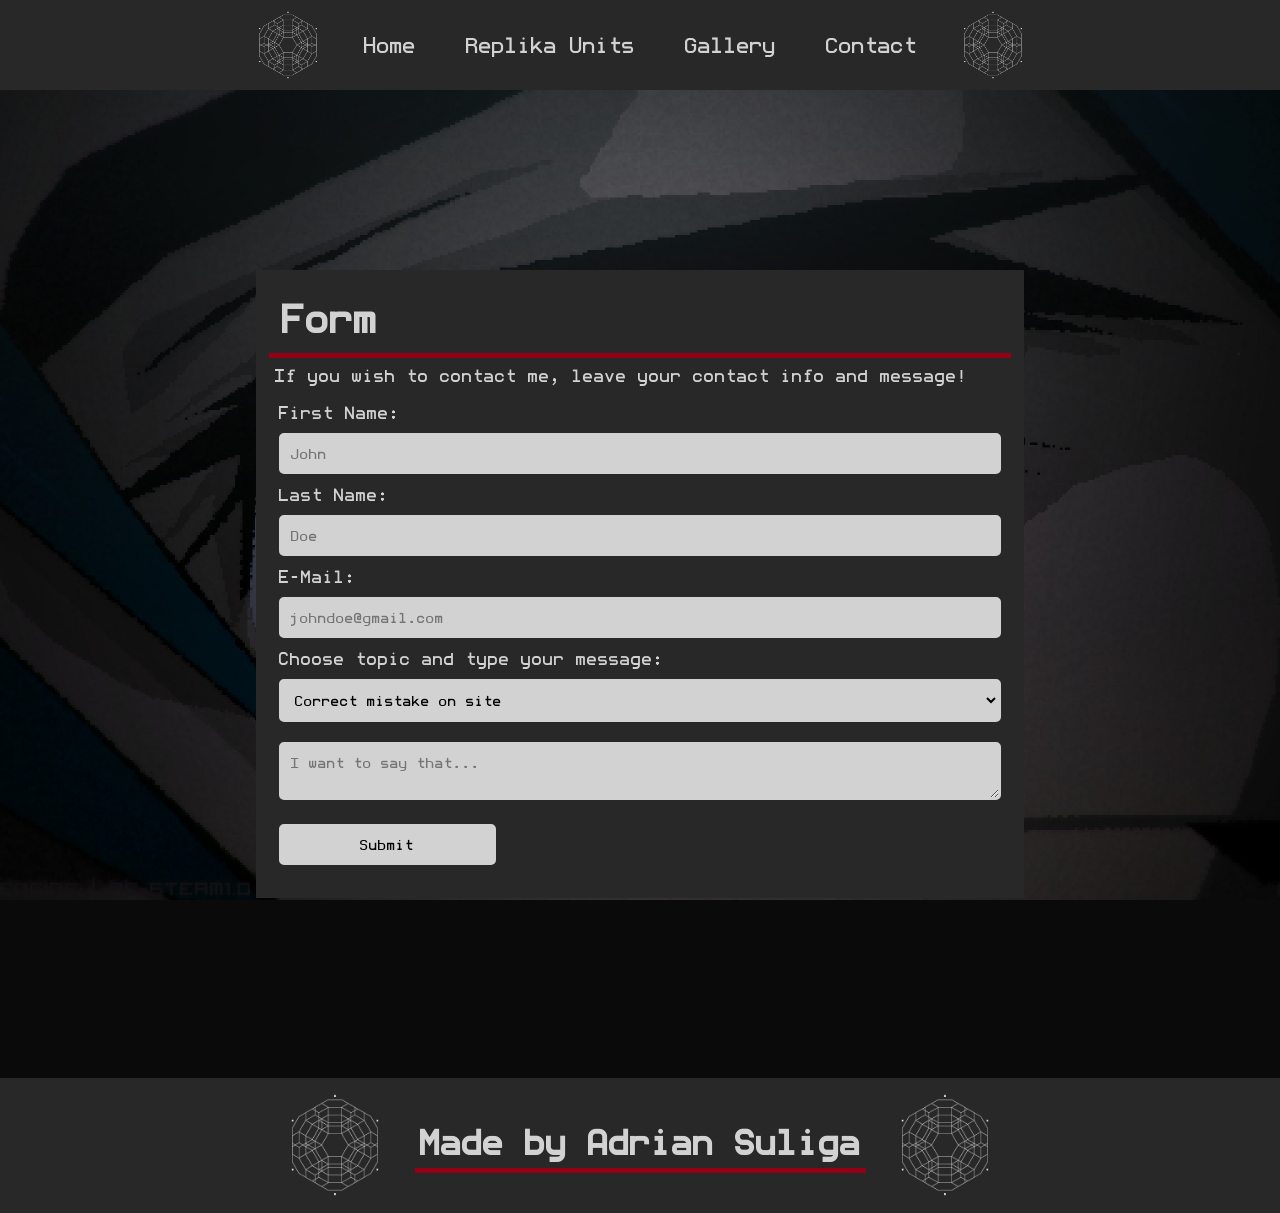
==== contact.html @ 0b714fec "Uplad site's code" ====
<!DOCTYPE html>
<html lang="en">
  <head>
    <meta
      name="keywords"
      ,
      content="SIGNALIS, survival-horror, Replika, Rose-Engine, Elster"
    />
    <meta
      name="description"
      ,
      content="Introduction to world and lore of Signalis - a 2022 survival-horror game"
    />
    <meta name="author" , content="Adrian Suliga" />
    <title>SIGNALIS · Contact</title>
    <link rel="stylesheet" href="styles/navbar.css" />
    <link rel="stylesheet" href="styles/global.css" />
    <link rel="stylesheet" href="styles/footer.css" />
    <link rel="stylesheet" href="styles/contact.css" />
    <link rel="icon" type="image/x-icon" href="resources/icons/favicon.png" />
    <script src="scripts/menu_responsive.js"></script>
  </head>
  <body>
    <header>
      <nav class="navbar">
        <img
          src="resources/icons/game_logo.png"
          class="nav_bar_img"
          alt="Game Logo, a hexagon with complicated pattern"
        />
        <div class="menu_top_container">
          <a href="home.html" class="nav_bar_link" id="home_link">Home</a>
          <img
            class="menu_hidden"
            onclick="menuToggle()"
            src="resources/icons/navbar_hidden.png"
          />
        </div>
        <a href="replika.html" class="nav_bar_link">Replika Units</a>
        <a href="gallery.html" class="nav_bar_link">Gallery</a>
        <a href="contact.html" class="nav_bar_link">Contact</a>
        <img
          src="resources/icons/game_logo.png"
          class="nav_bar_img"
          alt="Game Logo, a hexagon with complicated pattern"
        />
      </nav>
    </header>
    <main>
      <div class="form_container" id="contact_form">
        <h1>Form</h1>
        <p>If you wish to contact me, leave your contact info and message!</p>
        <form action="contact.html">
          <label>First Name: </label><br />
          <input type="text" placeholder="John" /><br />
          <label>Last Name: </label><br />
          <input type="text" placeholder="Doe" /><br />
          <label>E-Mail: </label><br />
          <input type="text" placeholder="johndoe@gmail.com" /><br />
          <label>Choose topic and type your message: </label><br />
          <select form="contact_form">
            <option>Correct mistake on site</option>
            <option>Suggest new section</option>
            <option>Ask for contact</option></select
          ><br />
          <textarea placeholder="I want to say that..."></textarea><br />
          <input type="submit" value="Submit" />
        </form>
      </div>
    </main>
    <footer>
      <img class="footer_image" src="resources/icons/game_logo.png" />
      <h1>Made by Adrian Suliga</h1>
      <img class="footer_image" src="resources/icons/game_logo.png" />
    </footer>
  </body>
</html>
---- styles/navbar.css ----
nav {
    font-family: stdFont;
    background-color: var(--my_gray);
    display: flex;
    align-items: center;
    justify-content: center;
    overflow: hidden;
    gap: 30px;
    height: 10vh;
}

.nav_bar_img {
    height: 80%;
}

.nav_bar_link {
    max-width: 20%;
    max-height: 80%;
    font-size: 20px;
    text-decoration: none;
    text-wrap: nowrap;
    padding: 10px;
}

.nav_bar_link:link, .nav_bar_link:visited {
    color: var(--my_white);
}

.nav_bar_link:hover {
    background-color: var(--my_dark);
    border-bottom: 3px solid var(--my_red);
    border-radius: 5px;
}

.nav_bar_link:active {
    background-color: rgb(60, 60, 60);
}

.menu_hidden {
    display: none;
}

@media screen and (max-width: 1000px) {
    .navbar {
        justify-content: space-between;
    }

    #home_link {
        display: block;
        font-size: 24px;
    }

    .nav_bar_img, .nav_bar_link {
        display: none;
    }

    .menu_top_container {
        display: flex;
        justify-content: space-between;
        align-items: center;
        height: 10vh;
        width: 100%;
        padding: 10px;
    }

    .menu_hidden {
        display: block;
        height: 80%;
        width: 10%;
    }
}

@media screen and (max-width: 1000px) {
    .navbar_responsive {
        flex-direction: column;
        height: auto;
        align-items: start;
        padding: 10px;
    }

    .nav_bar_link_responsive {
        display: block;
        height: 10vh;
        max-width: 100%;
        width: 30%;
        padding: 10px;
        font-size: 24px;
        text-align: left;
        align-content: center;
        text-decoration: none;
        color: var(--my_white);
    }

    .nav_bar_link_responsive:hover {
        border-bottom: 3px solid var(--my_red);
        border-radius: 5px;
    }

    .menu_top_container_responsive {
        padding: 0px;
        display: flex;
        justify-content: space-between;
        align-items: center;
        width: 100%;
    }
}
---- styles/global.css ----
@font-face {
    font-family: stdFont;
    src: url(../resources/fonts/monoMMM_5.ttf);
}

:root {
    --my_white: rgb(210, 210, 210);
    --my_gray: rgb(40, 40, 40);
    --my_dark: rgb(30, 30, 30);
    --my_red: rgb(150, 0, 20);
}

* {
    margin: 0;
    padding: 0;
    box-sizing: border-box;
    font-family: stdFont;
}

body {
    background-color: rgb(10, 10, 10);
    background-image: url(../resources/images/main_background.png);
    background-attachment: fixed;
    background-size: cover;
    background-position: center;
}

@media only screen and (orientation: portrait) {
    body {
        background-image: url(../resources/images/main_background_2.webp);
    }
}
---- styles/footer.css ----
footer {
    display: flex;
    align-items: center;
    justify-content: center;
    gap: 2%;
    height: 15vh;
    color: var(--my_white);
    background-color: var(--my_gray);
}

.footer_image {
    height: 80%;
}

footer h1 {
    text-align: center;
    padding: 5px;
    border-bottom: 5px solid var(--my_red);
}
---- styles/contact.css ----
.form_container {
    background-color: var(--my_gray);
    color: var(--my_white);
    width: 60%;
    margin-left: 20%;
    margin-right: 20%;
    margin-top: 20vh;
    margin-bottom: 20vh;
    padding: 1vw;
}

.form_container h1 {
    text-align: left;
    border-bottom: 5px solid var(--my_red);
    padding: 1vw;
    font-size: 36px;
}

.form_container p {
    padding: 0.5vw;
}

form {
    padding: 10px;
}

input[type=text], textarea, select {
    background-color: var(--my_white);
    padding: 10px;
    margin-top: 10px;
    margin-bottom: 10px;
    outline: none;
    width: 100%;
    border: none;
    resize: vertical;
    border: 2px solid var(--my_white);
    border-radius: 5px;
}

input[type=submit] {
    background-color: var(--my_white);
    padding: 10px;
    margin-top: 10px;
    margin-bottom: 10px;
    margin-left: 0%;
    margin-right: 70%;
    width: 30%;
    border: none;
    border: 2px solid var(--my_white);
    border-radius: 5px;
}

input[type=text]:focus, textarea:focus, 
input[type=submit]:focus, select:focus {
    border: 2px solid var(--my_red);
}
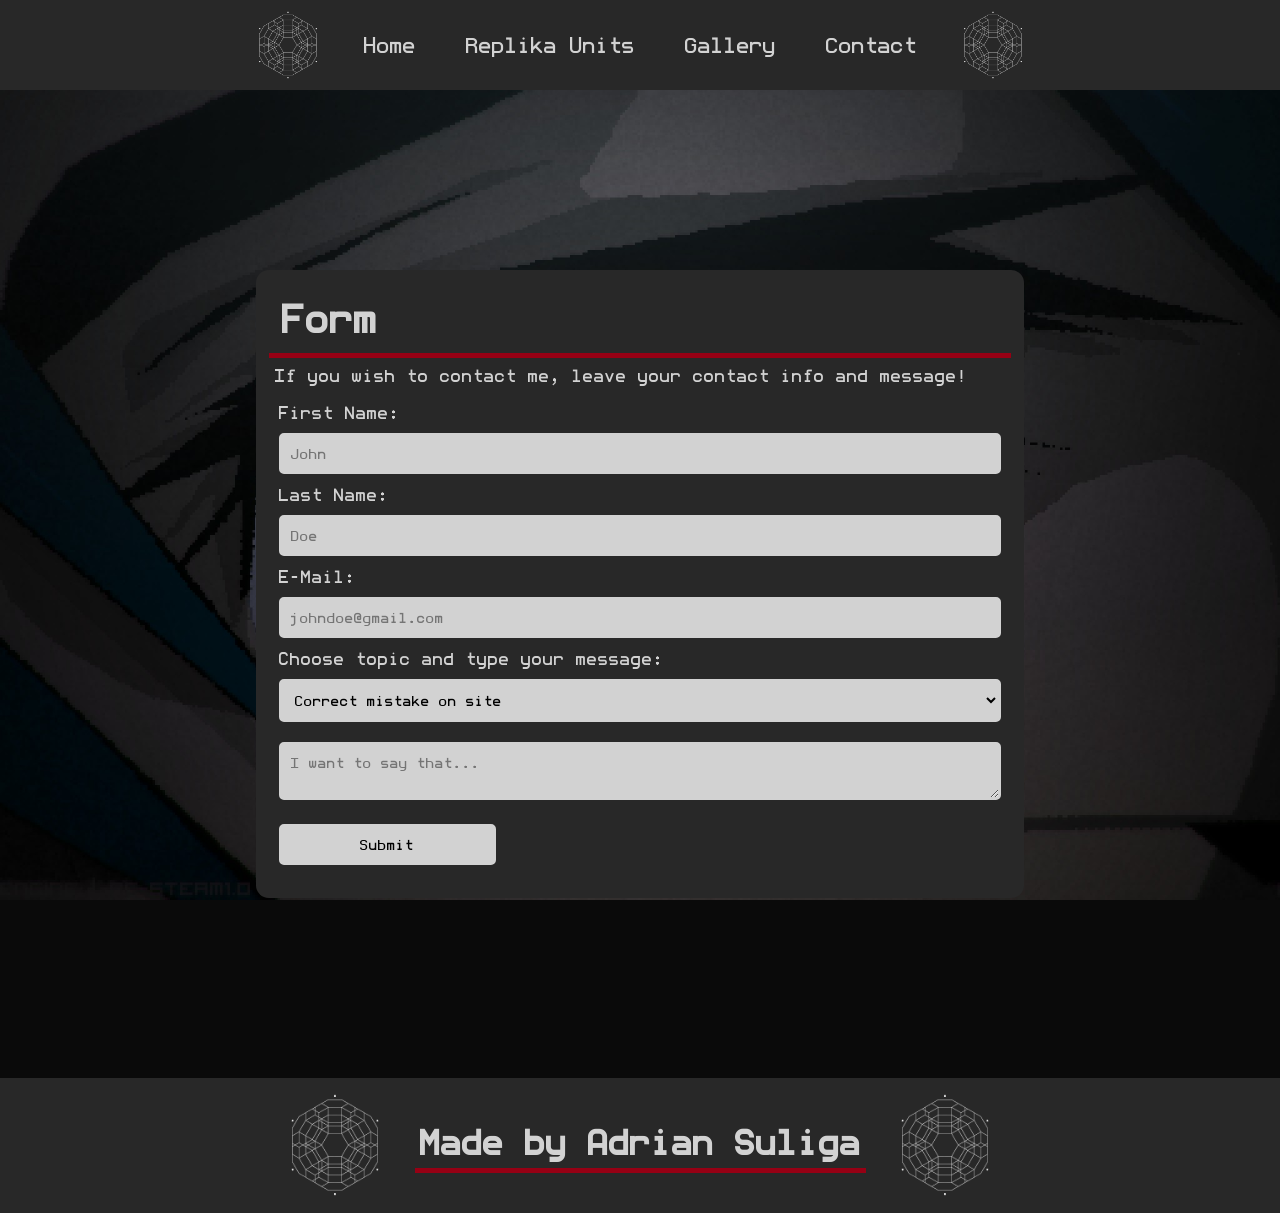
==== commit 70e8871b: "Validate form" ====
--- a/contact.html
+++ b/contact.html
@@ -19,6 +19,7 @@
     <link rel="stylesheet" href="styles/contact.css" />
     <link rel="icon" type="image/x-icon" href="resources/icons/favicon.png" />
     <script src="scripts/menu_responsive.js"></script>
+    <script src="scripts/form_validate.js"></script>
   </head>
   <body>
     <header>
@@ -50,20 +51,35 @@
       <div class="form_container" id="contact_form">
         <h1>Form</h1>
         <p>If you wish to contact me, leave your contact info and message!</p>
-        <form action="contact.html">
+        <form
+          onsubmit="return validateForm()"
+          action="contact.html"
+          name="myForm"
+        >
           <label>First Name: </label><br />
-          <input type="text" placeholder="John" /><br />
+          <input
+            type="text"
+            placeholder="John"
+            name="firstName"
+            required
+          /><br />
           <label>Last Name: </label><br />
-          <input type="text" placeholder="Doe" /><br />
+          <input type="text" placeholder="Doe" name="lastName" required /><br />
           <label>E-Mail: </label><br />
-          <input type="text" placeholder="johndoe@gmail.com" /><br />
+          <input
+            type="text"
+            placeholder="johndoe@gmail.com"
+            name="emailInput"
+            required
+          /><br />
           <label>Choose topic and type your message: </label><br />
           <select form="contact_form">
             <option>Correct mistake on site</option>
             <option>Suggest new section</option>
             <option>Ask for contact</option></select
           ><br />
-          <textarea placeholder="I want to say that..."></textarea><br />
+          <textarea placeholder="I want to say that..." required></textarea
+          ><br />
           <input type="submit" value="Submit" />
         </form>
       </div>
--- a/styles/contact.css
+++ b/styles/contact.css
@@ -7,6 +7,7 @@
     margin-top: 20vh;
     margin-bottom: 20vh;
     padding: 1vw;
+    border-radius: 1vw;
 }
 
 .form_container h1 {
